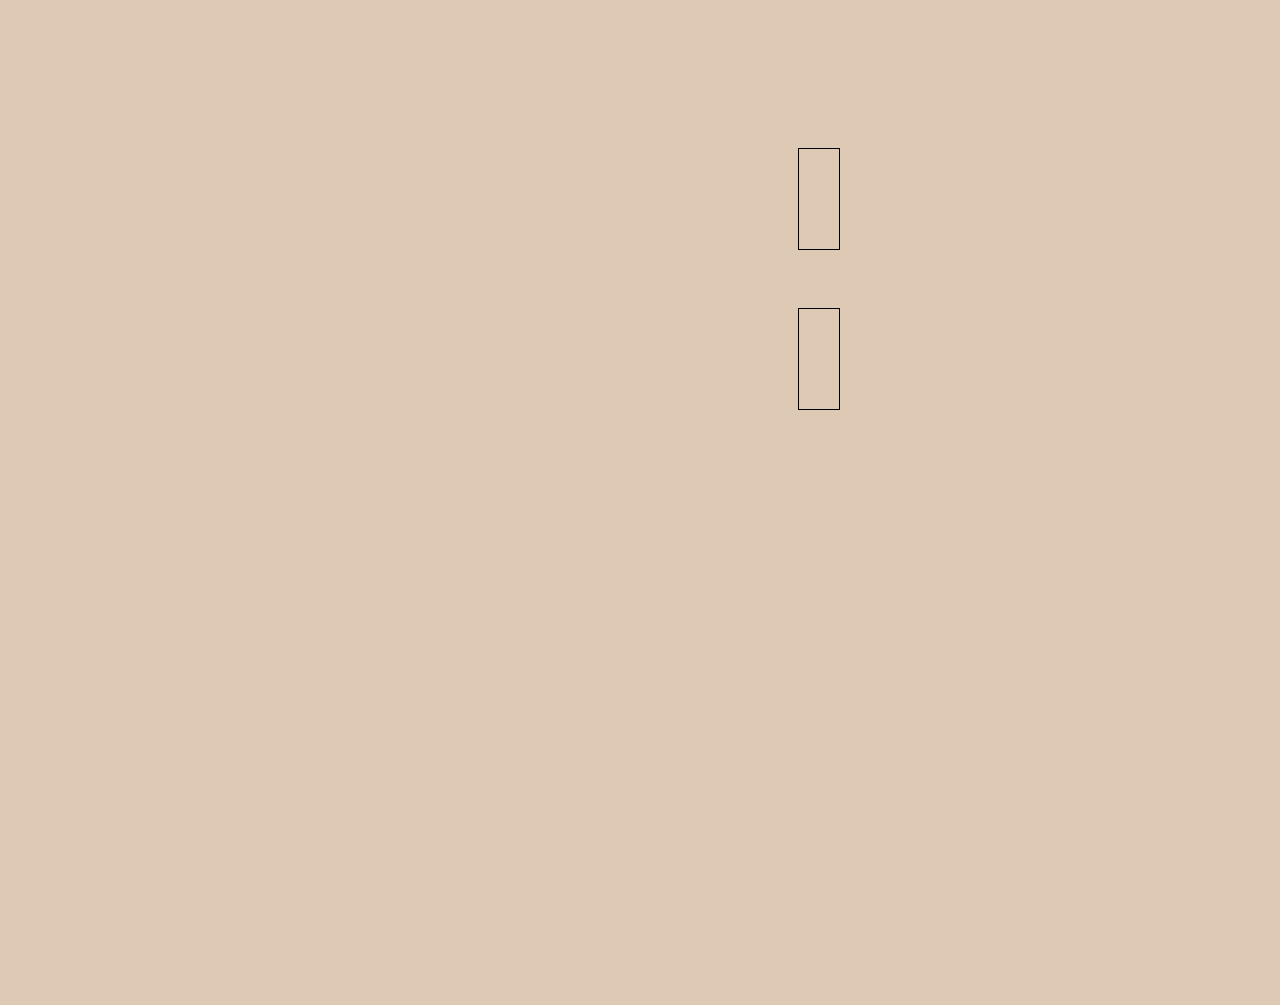
==== HSRecord/HSRecord.Web/index.htm @ ba3f4a1d "Draw card animation" ====
<!DOCTYPE html>
<html>
<head>
    <script src="http://code.jquery.com/jquery-2.1.4.min.js"></script>
    <script src="/data/cardimagemap.js"></script>
    <script src="/scripts/constants.js"></script>
    <script src="/scripts/Game.js"></script>
    <script src="/scripts/Board.js"></script>
    <script src="/scripts/Card.js"></script>
    <script src="/scripts/Minion.js"></script>

    <link href="style/board.css" rel="stylesheet" />
    <link href="style/rotate.css" rel="stylesheet"/>
    <link href="style/animation.css" rel="stylesheet" />
</head>
<body>
    <div id="scene">
        <div id="board">
            <div id="enemyHero" class="hero"></div>
            <div id="enemySide" class="side">
            </div>
            <div id="enemyDeck" class="deck"></div>
            <div id="friendlySide" class="side">
            </div>
            <div id="friendlyDeck" class="deck"></div>
        </div>
    </div>


    <div class="flip">
        <div class="card">
            <div class="face front">
            </div>
            <div class="face back">
            </div>
        </div>
    </div>
<style>
    body {
        background-color: #DEC9B4;
    }
</style>
    <script src="scripts/init.js"></script>
</body>
</html>
---- HSRecord/HSRecord.Web/style/board.css ----
﻿
    #scene {
        position: relative;
    } 
    #board {
        /*background-image:url(https://bnetcmsus-a.akamaihd.net/cms/gallery/DBLEQKKDGKF61379665685147.jpg );*/
        background-repeat: no-repeat;
        background-size: cover;
        width: 898px;
        height: 594px;
    }

    .hero {
        height: 180px;
    }

    .side {
        text-align: center;
        margin-left: 0px;
        margin-top: 3px;
    }
    .taunt {
        background-image: url(http://www.squisher.co/images/taunt_shield.png);
        width: 100%;
        height: 100%;
        background-size: 108px 146px;
        position: absolute;
        background-position: -25px -10px;
    }

    .minion-on-board {
        border-radius: 50%;
        width: 60px;
        height: 95px;
        display: inline-block;
        position: relative;
        opacity: 1.7;
        margin-left: 10px;
        margin-right: 0px;
    }

    .minion-on-board-info {
        position: absolute;
        width: 16px;
        height: 16px;
        color: white;
        top: 55px;
        border-radius: 15px;
        font-size: 17px;
        font-weight: bold;
        text-shadow: -1px 0 black, 0 1px black, 1px 0 black, 0 -1px black;
        line-height: 16px;
        border: 1px solid black;
        font-family: 'Trebuchet MS';
        text-align: center;
    }

    .minion-on-board .attack {
        left: -2px;
        background-color: #DBD400;
    }

    .minion-on-board .health {
        left: 45px;
        background-color: #BD1515;
    }

    .highlighted {
        border: 5px solid #26FF00;
        border-bottom: none;
    }
    .minion-on-board-icon {
        width: 60px;
        height: 84px;
        background-repeat: no-repeat;
        background-position: -25px -10px;
        background-size: 108px 150px;
        border-radius: 50%;
        border: 2px solid #69685F;
    }
    .card-item {
        width: 286px;
        height: 395px;
        background-repeat: no-repeat;
        position: absolute;
        left: 460px;
        top: 100px;
    }
    .deck {
        position: absolute;
        width: 40px;
        height: 100px;
        border: 1px solid black;
        left: 790px;
       
    }
    #enemyDeck {
        top: 140px;
    }
    #friendlyDeck {
        top: 300px;
    }
---- HSRecord/HSRecord.Web/style/rotate.css ----
﻿.flip {
    -webkit-perspective: 800;
    width: 286px;
    height: 395px;
    background-repeat: no-repeat;
    position: relative;
}

    .flip .card.flipped {
        -webkit-transform: rotateY(-180deg);
    }

    .flip .card {
        width: 100%;
        height: 100%;
        -webkit-transform-style: preserve-3d;
        -webkit-transition: 1.5s;
    }

        .flip .card .face {
            width: 100%;
            height: 100%;
            position: absolute;
            -webkit-backface-visibility: hidden;
            z-index: 2;
            background-image: url(http://media-hearth.cursecdn.com/avatars/148/921/12260.png);
        }

        .flip .card .front {
            position: absolute;
            z-index: 1;
        }

        .flip .card .back {
            -webkit-transform: rotateY(-180deg);
            background-image: url(/images/cardback.png);
            background-repeat: no-repeat;
            background-size: 286px 392px;
        }
---- HSRecord/HSRecord.Web/style/animation.css ----
﻿@keyframes move-from-deck {
    from { left: 760px;height: 30px;width: 20px;top: 302px;background-size: 20px 30px;}
    to {left: 460px;height: 395px;width: 286px;top: 100px;background-size: 286px 395px;}
}

/* The element to apply the animation to */
.animation-get-from-deck {
    animation-name: move-from-deck;
    animation-duration: 2s;
}
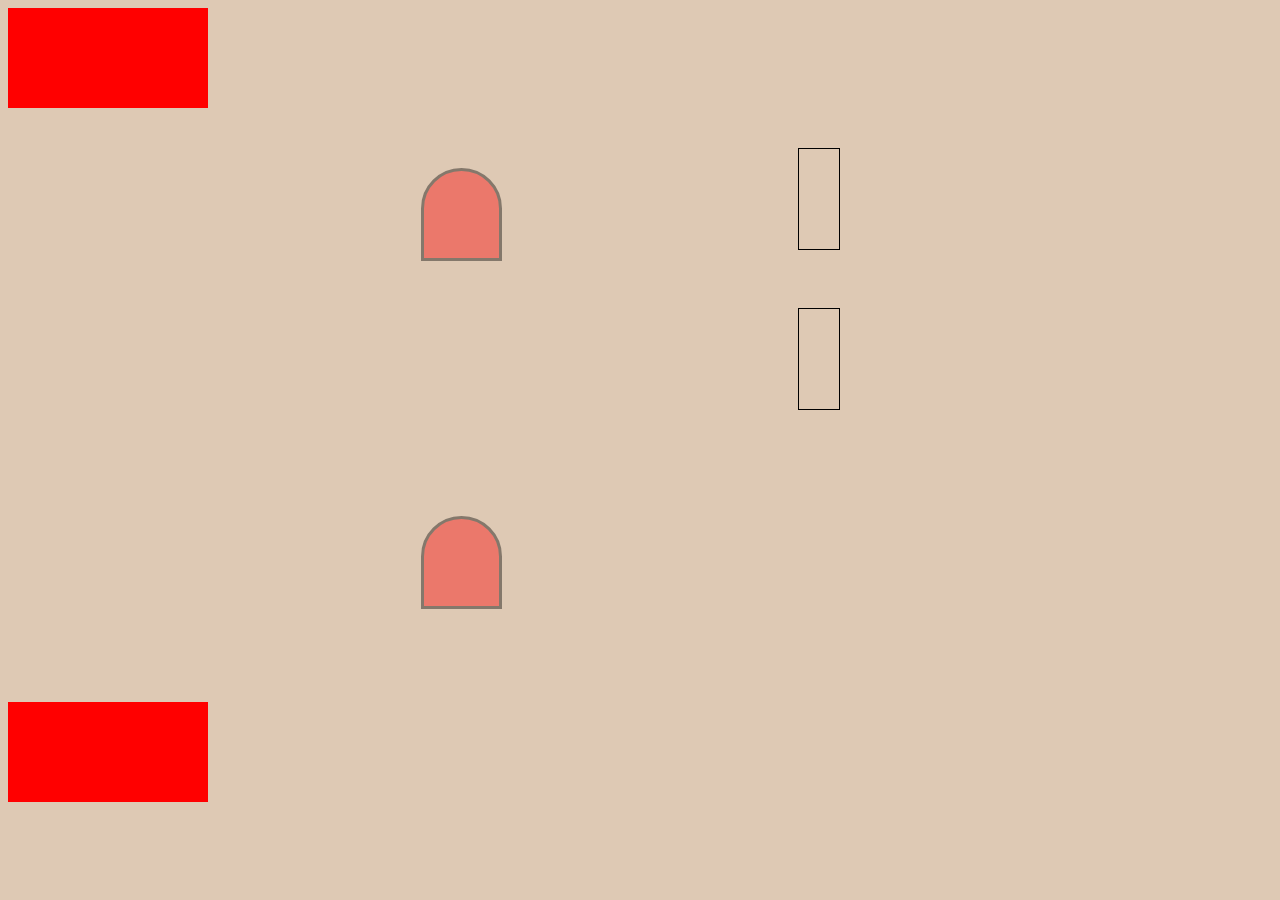
==== commit a04322ee: "minor" ====
--- a/HSRecord/HSRecord.Web/index.htm
+++ b/HSRecord/HSRecord.Web/index.htm
@@ -6,15 +6,21 @@
     <script src="/scripts/constants.js"></script>
     <script src="/scripts/Game.js"></script>
     <script src="/scripts/Board.js"></script>
+	<script src="/scripts/Hand.js"></script>
     <script src="/scripts/Card.js"></script>
     <script src="/scripts/Minion.js"></script>
 
     <link href="style/board.css" rel="stylesheet" />
+	<link href="style/hand.css" rel="stylesheet" />
     <link href="style/rotate.css" rel="stylesheet"/>
     <link href="style/animation.css" rel="stylesheet" />
 </head>
 <body>
     <div id="scene">
+		<div id="enemyHand" class="hand"></div>
+		<div class="hero-enemy-view">
+			<div class="shape"> </div>
+		</div>
         <div id="board">
             <div id="enemyHero" class="hero"></div>
             <div id="enemySide" class="side">
@@ -24,21 +30,52 @@
             </div>
             <div id="friendlyDeck" class="deck"></div>
         </div>
+		<div class="hero-view ">
+			<div class="shape"> </div>
+		</div>
+		<div id="friendlyHand" class="hand"></div>
     </div>
 
 
-    <div class="flip">
+   <!--  <div class="flip">
         <div class="card">
             <div class="face front">
             </div>
             <div class="face back">
             </div>
         </div>
-    </div>
+    </div> -->	
+	<!-- <div class="card-in-hand some-card-image rotate8" style="left:200px;"></div>
+	<div class="card-in-hand some-card-image rotate12" style="left:240px;"></div>
+	<div class="card-in-hand some-card-image rotate16" style="left:280px;"></div>
+	<div class="card-in-hand some-card-image rotate20" style="left:320px;"></div> -->
 <style>
     body {
         background-color: #DEC9B4;
     }
+	.hero-view{
+		position:absolute;
+		top:508px;
+		left:413px;
+	}
+	.hero-enemy-view{
+		position:absolute;
+		top:160px;
+		left:413px;
+	}
+	.shape{
+		margin:0 auto;
+		width:75px;
+		height:87px;
+		border:3px solid black;background-color:red;z-index:10;
+		-webkit-border-top-left-radius: 220px;
+-webkit-border-top-right-radius: 220px;
+-moz-border-radius-topleft: 220px;
+-moz-border-radius-topright: 220px;
+border-top-left-radius: 220px;
+border-top-right-radius: 220px;
+opacity:0.4;
+	}
 </style>
     <script src="scripts/init.js"></script>
 </body>
--- a/HSRecord/HSRecord.Web/style/board.css
+++ b/HSRecord/HSRecord.Web/style/board.css
@@ -3,7 +3,7 @@
         position: relative;
     } 
     #board {
-        /*background-image:url(https://bnetcmsus-a.akamaihd.net/cms/gallery/DBLEQKKDGKF61379665685147.jpg );*/
+       background-image:url(https://bnetcmsus-a.akamaihd.net/cms/gallery/DBLEQKKDGKF61379665685147.jpg ); 
         background-repeat: no-repeat;
         background-size: cover;
         width: 898px;
@@ -94,9 +94,26 @@
         left: 790px;
        
     }
+	.card-in-hand{
+		background-size: 143px 198px;
+		height: 198px;
+		width: 143px;
+	}
+	.hand{
+		width:200px;
+		height:100px;
+		background-color:red;
+	}
+	.some-card-image{
+		background-image: url(http://media-hearth.cursecdn.com/avatars/148/773/12197.png);
+		position:absolute;
+		top:100px;
+		left:300px;
+	}	
     #enemyDeck {
         top: 140px;
     }
     #friendlyDeck {
         top: 300px;
-    }+    }
+	--- a/HSRecord/HSRecord.Web/style/hand.css
+++ b/HSRecord/HSRecord.Web/style/hand.css
@@ -0,0 +1,28 @@
+.hand-cards-1{}
+.hand-cards-1 .card-item:nth-child(1){left:400px;}
+
+.hand-cards-2{}
+.hand-cards-2 .card-item:nth-child(1){left:360px;}
+.hand-cards-2 .card-item:nth-child(2){left:440px;}
+
+.hand-cards-3{}
+.hand-cards-3 .card-item:nth-child(1){left:330px;}
+.hand-cards-3 .card-item:nth-child(2){left:400px;}
+.hand-cards-3 .card-item:nth-child(3){left:470px;}
+
+.hand-cards-4{}
+.hand-cards-4 .card-item:nth-child(1){left:340px;transform:rotate(-10deg);top:460px;}
+.hand-cards-4 .card-item:nth-child(2){left:380px;transform:rotate(-5deg);top:455px;}
+.hand-cards-4 .card-item:nth-child(3){left:420px;transform:rotate(5deg);top:455px;}
+.hand-cards-4 .card-item:nth-child(4){left:460px;transform:rotate(10deg);top:460px;}
+
+.hand-cards-8{}
+.hand-cards-8 .card-item:nth-child(1){left:295px;transform:rotate(-17deg);top:625px;}
+.hand-cards-8 .card-item:nth-child(2){left:325px;transform:rotate(-12deg);top:620px;}
+.hand-cards-8 .card-item:nth-child(3){left:355px;transform:rotate(-7deg);top:615px;}
+.hand-cards-8 .card-item:nth-child(4){left:385px;transform:rotate(-2deg);top:610px;}
+.hand-cards-8 .card-item:nth-child(5){left:415px;transform:rotate(2deg);top:610px;}
+.hand-cards-8 .card-item:nth-child(6){left:445px;transform:rotate(7deg);top:615px;}
+.hand-cards-8 .card-item:nth-child(7){left:475px;transform:rotate(12deg);top:625px;}
+.hand-cards-8 .card-item:nth-child(8){left:505px;transform:rotate(17deg);top:630px;}
+
--- a/HSRecord/HSRecord.Web/style/animation.css
+++ b/HSRecord/HSRecord.Web/style/animation.css
@@ -1,10 +1,17 @@
 ﻿@keyframes move-from-deck {
-    from { left: 760px;height: 30px;width: 20px;top: 302px;background-size: 20px 30px;}
-    to {left: 460px;height: 395px;width: 286px;top: 100px;background-size: 286px 395px;}
+    0% { left: 760px;height: 30px;width: 20px;top: 302px;background-size: 20px 30px;}
+   70% {left: 560px;height: 395px;width: 143px;top: 198px;background-size: 143px 198px;}
+   100% {left: 420px;height: 99px;width:88px;top: 450px;background-size: 71px 99px;}
 }
 
 /* The element to apply the animation to */
 .animation-get-from-deck {
     animation-name: move-from-deck;
-    animation-duration: 2s;
+    animation-duration: 3s;
+	
+	background-size: 71px 99px;
+	left: 420px;
+	top: 450px;
+	height: 99px;
+	width:88px;
 }